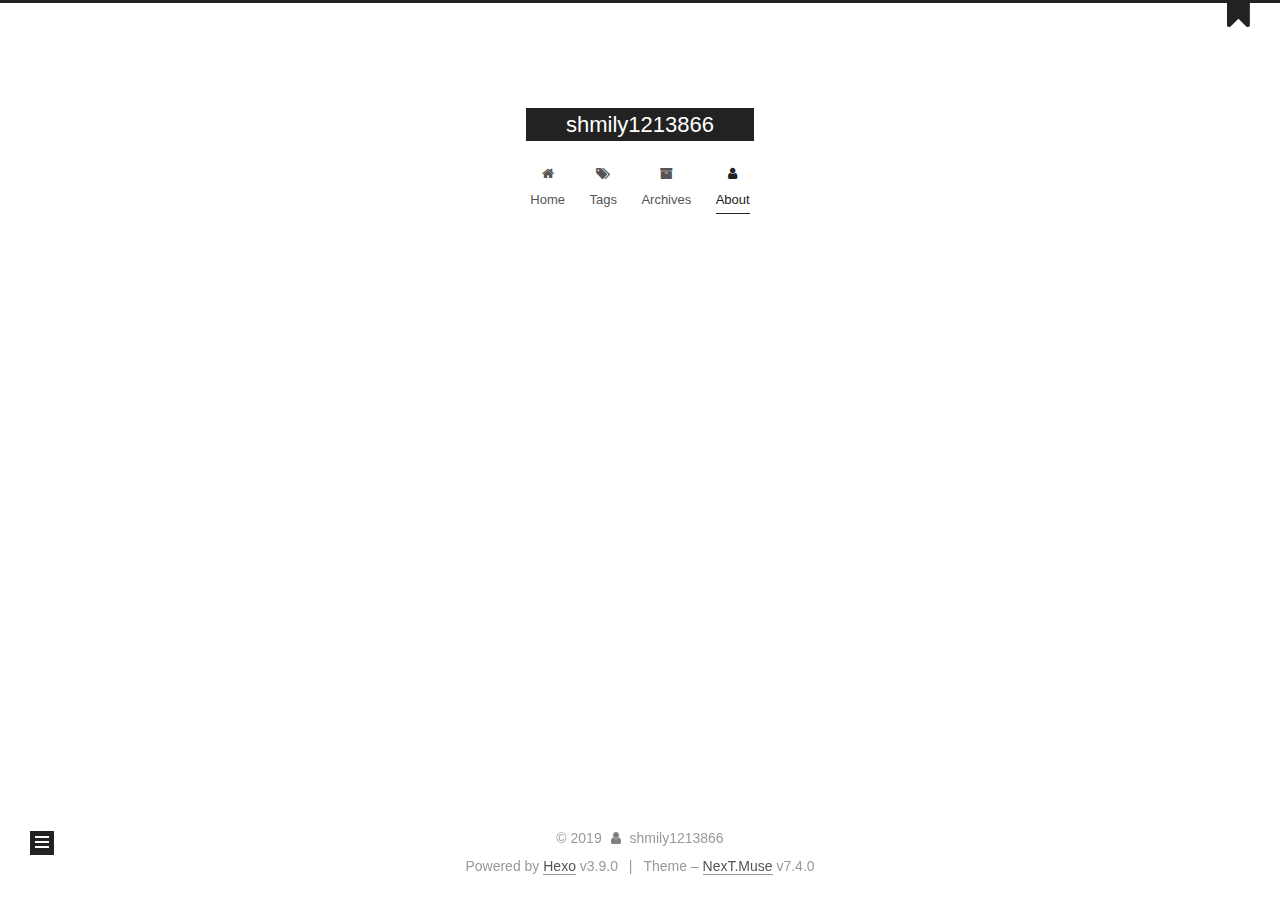
==== about/index.html @ ac75eb46 "Site updated: 2019-09-15 18:28:21" ====
<!DOCTYPE html>





<html lang="en">
<head>
  <meta charset="UTF-8">
<meta name="viewport" content="width=device-width, initial-scale=1, maximum-scale=2">
<meta name="theme-color" content="#222">
<meta name="generator" content="Hexo 3.9.0">
  <link rel="apple-touch-icon" sizes="180x180" href="/images/apple-touch-icon-next.png?v=7.4.0">
  <link rel="icon" type="image/png" sizes="32x32" href="/images/favicon-32x32-next.png?v=7.4.0">
  <link rel="icon" type="image/png" sizes="16x16" href="/images/favicon-16x16-next.png?v=7.4.0">
  <link rel="mask-icon" href="/images/logo.svg?v=7.4.0" color="#222">

<link rel="stylesheet" href="/css/main.css?v=7.4.0">


<link rel="stylesheet" href="/lib/font-awesome/css/font-awesome.min.css?v=4.7.0">


<script id="hexo-configurations">
  var NexT = window.NexT || {};
  var CONFIG = {
    root: '/',
    scheme: 'Muse',
    version: '7.4.0',
    exturl: false,
    sidebar: {"position":"left","display":"post","offset":12,"onmobile":false},
    copycode: {"enable":false,"show_result":false,"style":null},
    back2top: {"enable":true,"sidebar":false,"scrollpercent":false},
    bookmark: {"enable":true,"color":"#222","save":"auto"},
    fancybox: false,
    mediumzoom: false,
    lazyload: false,
    pangu: false,
    algolia: {
      appID: '',
      apiKey: '',
      indexName: '',
      hits: {"per_page":10},
      labels: {"input_placeholder":"Search for Posts","hits_empty":"We didn't find any results for the search: ${query}","hits_stats":"${hits} results found in ${time} ms"}
    },
    localsearch: {"enable":false,"trigger":"auto","top_n_per_article":1,"unescape":false,"preload":false},
    path: '',
    motion: {"enable":true,"async":false,"transition":{"post_block":"fadeIn","post_header":"slideDownIn","post_body":"slideDownIn","coll_header":"slideLeftIn","sidebar":"slideUpIn"}},
    translation: {
      copy_button: 'Copy',
      copy_success: 'Copied',
      copy_failure: 'Copy failed'
    },
    sidebarPadding: 40
  };
</script>

  <meta property="og:type" content="website">
<meta property="og:title" content="About">
<meta property="og:url" content="http://yoursite.com/about/index.html">
<meta property="og:site_name" content="shmily1213866">
<meta property="og:locale" content="en">
<meta property="og:updated_time" content="2019-09-15T10:21:27.827Z">
<meta name="twitter:card" content="summary">
<meta name="twitter:title" content="About">
  <link rel="canonical" href="http://yoursite.com/about/">


<script id="page-configurations">
  // https://hexo.io/docs/variables.html
  CONFIG.page = {
    sidebar: "",
    isHome: false,
    isPost: false,
    isPage: true,
    isArchive: false
  };
</script>

  <title>About | shmily1213866</title>
  








  <noscript>
  <style>
  .use-motion .brand,
  .use-motion .menu-item,
  .sidebar-inner,
  .use-motion .post-block,
  .use-motion .pagination,
  .use-motion .comments,
  .use-motion .post-header,
  .use-motion .post-body,
  .use-motion .collection-header { opacity: initial; }

  .use-motion .logo,
  .use-motion .site-title,
  .use-motion .site-subtitle {
    opacity: initial;
    top: initial;
  }

  .use-motion .logo-line-before i { left: initial; }
  .use-motion .logo-line-after i { right: initial; }
  </style>
</noscript>

</head>

<body itemscope itemtype="http://schema.org/WebPage" lang="en">
  <div class="container use-motion">
    <div class="headband"></div>

    <header id="header" class="header" itemscope itemtype="http://schema.org/WPHeader">
      <div class="header-inner"><div class="site-brand-container">
  <div class="site-meta">

    <div>
      <a href="/" class="brand" rel="start">
        <span class="logo-line-before"><i></i></span>
        <span class="site-title">shmily1213866</span>
        <span class="logo-line-after"><i></i></span>
      </a>
    </div>
  </div>

  <div class="site-nav-toggle">
    <button aria-label="Toggle navigation bar">
      <span class="btn-bar"></span>
      <span class="btn-bar"></span>
      <span class="btn-bar"></span>
    </button>
  </div>
</div>


<nav class="site-nav">
  
  <ul id="menu" class="menu">
      
      
      
        
        <li class="menu-item menu-item-home">
      
    

    <a href="/" rel="section"><i class="menu-item-icon fa fa-fw fa-home"></i> <br>Home</a>

  </li>
      
      
      
        
        <li class="menu-item menu-item-tags">
      
    

    <a href="/tags/" rel="section"><i class="menu-item-icon fa fa-fw fa-tags"></i> <br>Tags</a>

  </li>
      
      
      
        
        <li class="menu-item menu-item-archives">
      
    

    <a href="/archives/" rel="section"><i class="menu-item-icon fa fa-fw fa-archive"></i> <br>Archives</a>

  </li>
      
      
      
        
        <li class="menu-item menu-item-about">
      
    

    <a href="/about/" rel="section"><i class="menu-item-icon fa fa-fw fa-user"></i> <br>About</a>

  </li>
  </ul>

    

    
    
      
      
    
      
      
    
      
      
    
      
      
    
    

  

</nav>
</div>
    </header>

    
  <div class="back-to-top">
    <i class="fa fa-arrow-up"></i>
    <span>0%</span>
  </div>
  <a class="book-mark-link book-mark-link-fixed" href="#"></a>


    <main id="main" class="main">
      <div class="main-inner">
        <div class="content-wrap">
          <div id="content" class="content">
            

  <div id="posts" class="posts-expand">
    
    
    
    <div class="post-block page">
      <header class="post-header">

<h1 class="post-title" itemprop="name headline">About

</h1>

<div class="post-meta">
  

</div>

</header>

      
      
      
      <div class="post-body">
        
          
        
      </div>
      
      
      
    </div>
    

    
    
    
  </div>


          </div>
          

        </div>
          
  
  <div class="sidebar-toggle">
    <div class="sidebar-toggle-line-wrap">
      <span class="sidebar-toggle-line sidebar-toggle-line-first"></span>
      <span class="sidebar-toggle-line sidebar-toggle-line-middle"></span>
      <span class="sidebar-toggle-line sidebar-toggle-line-last"></span>
    </div>
  </div>

  <aside class="sidebar">
    <div class="sidebar-inner">
        
        
        
        
      

      <ul class="sidebar-nav motion-element">
        <li class="sidebar-nav-toc">
          Table of Contents
        </li>
        <li class="sidebar-nav-overview">
          Overview
        </li>
      </ul>

      <!--noindex-->
      <div class="post-toc-wrap sidebar-panel">
      </div>
      <!--/noindex-->

      <div class="site-overview-wrap sidebar-panel">
        <div class="site-author motion-element" itemprop="author" itemscope itemtype="http://schema.org/Person">
  <p class="site-author-name" itemprop="name">shmily1213866</p>
  <div class="site-description" itemprop="description"></div>
</div>
  <nav class="site-state motion-element">
      <div class="site-state-item site-state-posts">
        
          <a href="/archives/">
        
          <span class="site-state-item-count">1</span>
          <span class="site-state-item-name">posts</span>
        </a>
      </div>
    
  </nav>



      </div>

    </div>
  </aside>
  <div id="sidebar-dimmer"></div>


      </div>
    </main>

    <footer id="footer" class="footer">
      <div class="footer-inner">
        <div class="copyright">&copy; <span itemprop="copyrightYear">2019</span>
  <span class="with-love" id="animate">
    <i class="fa fa-user"></i>
  </span>
  <span class="author" itemprop="copyrightHolder">shmily1213866</span>
</div>
  <div class="powered-by">Powered by <a href="https://hexo.io" class="theme-link" rel="noopener" target="_blank">Hexo</a> v3.9.0</div>
  <span class="post-meta-divider">|</span>
  <div class="theme-info">Theme – <a href="https://theme-next.org" class="theme-link" rel="noopener" target="_blank">NexT.Muse</a> v7.4.0</div>

        












        
      </div>
    </footer>
  </div>

  


  <script src="/lib/anime.min.js?v=3.1.0"></script>
  <script src="/lib/velocity/velocity.min.js?v=1.2.1"></script>
  <script src="/lib/velocity/velocity.ui.min.js?v=1.2.1"></script>
<script src="/js/utils.js?v=7.4.0"></script><script src="/js/motion.js?v=7.4.0"></script>
<script src="/js/schemes/muse.js?v=7.4.0"></script>
<script src="/js/next-boot.js?v=7.4.0"></script><script src="/js/bookmark.js?v=7.4.0"></script>



  





















  

  

  

</body>
</html>
---- css/main.css ----
html {
  line-height: 1.15; /* 1 */
  -webkit-text-size-adjust: 100%; /* 2 */
}
body {
  margin: 0;
}
main {
  display: block;
}
h1 {
  font-size: 2em;
  margin: 0.67em 0;
}
hr {
  box-sizing: content-box; /* 1 */
  height: 0; /* 1 */
  overflow: visible; /* 2 */
}
pre {
  font-family: monospace, monospace; /* 1 */
  font-size: 1em; /* 2 */
}
a {
  background-color: transparent;
}
abbr[title] {
  border-bottom: none; /* 1 */
  text-decoration: underline; /* 2 */
  text-decoration: underline dotted; /* 2 */
}
b,
strong {
  font-weight: bolder;
}
code,
kbd,
samp {
  font-family: monospace, monospace; /* 1 */
  font-size: 1em; /* 2 */
}
small {
  font-size: 80%;
}
sub,
sup {
  font-size: 75%;
  line-height: 0;
  position: relative;
  vertical-align: baseline;
}
sub {
  bottom: -0.25em;
}
sup {
  top: -0.5em;
}
img {
  border-style: none;
}
button,
input,
optgroup,
select,
textarea {
  font-family: inherit; /* 1 */
  font-size: 100%; /* 1 */
  line-height: 1.15; /* 1 */
  margin: 0; /* 2 */
}
button,
input {
/* 1 */
  overflow: visible;
}
button,
select {
/* 1 */
  text-transform: none;
}
button,
[type='button'],
[type='reset'],
[type='submit'] {
  -webkit-appearance: button;
}
button::-moz-focus-inner,
[type='button']::-moz-focus-inner,
[type='reset']::-moz-focus-inner,
[type='submit']::-moz-focus-inner {
  border-style: none;
  padding: 0;
}
button:-moz-focusring,
[type='button']:-moz-focusring,
[type='reset']:-moz-focusring,
[type='submit']:-moz-focusring {
  outline: 1px dotted ButtonText;
}
fieldset {
  padding: 0.35em 0.75em 0.625em;
}
legend {
  box-sizing: border-box; /* 1 */
  color: inherit; /* 2 */
  display: table; /* 1 */
  max-width: 100%; /* 1 */
  padding: 0; /* 3 */
  white-space: normal; /* 1 */
}
progress {
  vertical-align: baseline;
}
textarea {
  overflow: auto;
}
[type='checkbox'],
[type='radio'] {
  box-sizing: border-box; /* 1 */
  padding: 0; /* 2 */
}
[type='number']::-webkit-inner-spin-button,
[type='number']::-webkit-outer-spin-button {
  height: auto;
}
[type='search'] {
  outline-offset: -2px; /* 2 */
  -webkit-appearance: textfield; /* 1 */
}
[type='search']::-webkit-search-decoration {
  -webkit-appearance: none;
}
::-webkit-file-upload-button {
  font: inherit; /* 2 */
  -webkit-appearance: button; /* 1 */
}
details {
  display: block;
}
summary {
  display: list-item;
}
template {
  display: none;
}
[hidden] {
  display: none;
}
::selection {
  background: #262a30;
  color: #fff;
}
body {
  background: #fff;
  color: #555;
  font-family: 'Lato', "PingFang SC", "Microsoft YaHei", sans-serif;
  font-size: 1em;
  line-height: 2;
}
@media (max-width: 991px) {
  body {
    padding-right: 0;
  }
}
h1,
h2,
h3,
h4,
h5,
h6 {
  font-family: 'Lato', "PingFang SC", "Microsoft YaHei", sans-serif;
  font-weight: bold;
  line-height: 1.5;
  margin: 20px 0 15px;
  padding: 0;
}
h1 {
  font-size: 1.75em;
}
h2 {
  font-size: 1.625em;
}
h3 {
  font-size: 1.5em;
}
h4 {
  font-size: 1.375em;
}
h5 {
  font-size: 1.25em;
}
h6 {
  font-size: 1.125em;
}
p {
  margin: 0 0 20px 0;
}
a,
span.exturl {
  overflow-wrap: break-word;
  word-wrap: break-word;
  background-color: transparent;
  border-bottom: 1px solid #999;
  color: #555;
  outline: none;
  text-decoration: none;
  cursor: pointer;
}
a:hover,
span.exturl:hover {
  border-bottom-color: #222;
  color: #222;
}
iframe,
img,
video {
  display: block;
  margin-left: auto;
  margin-right: auto;
  max-width: 100%;
}
hr {
  background-color: #ddd;
  background-image: repeating-linear-gradient(-45deg, #fff, #fff 4px, transparent 4px, transparent 8px);
  border: 0;
  height: 3px;
  margin: 40px 0;
}
blockquote {
  border-left: 4px solid #ddd;
  color: #666;
  margin: 0;
  padding: 0 15px;
}
blockquote cite::before {
  content: '-';
  padding: 0 5px;
}
dt {
  font-weight: 700;
}
dd {
  margin: 0;
  padding: 0;
}
kbd {
  background-color: #f9f9f9;
  background-image: linear-gradient(top, #eee, #fff, #eee);
  border: 1px solid #ccc;
  border-radius: 0.2em;
  box-shadow: 0.1em 0.1em 0.2em rgba(0,0,0,0.1);
  font-family: inherit;
  padding: 0.1em 0.3em;
  white-space: nowrap;
}
.text-left {
  text-align: left;
}
.text-center {
  text-align: center;
}
.text-right {
  text-align: right;
}
.text-justify {
  text-align: justify;
}
.text-nowrap {
  white-space: nowrap;
}
.text-lowercase {
  text-transform: lowercase;
}
.text-uppercase {
  text-transform: uppercase;
}
.text-capitalize {
  text-transform: capitalize;
}
.center-block {
  display: block;
  margin-left: auto;
  margin-right: auto;
}
.clearfix::before,
.clearfix::after {
  content: ' ';
  display: table;
}
.clearfix::after {
  clear: both;
}
.pullquote {
  width: 45%;
}
.pullquote.left {
  float: left;
  margin-left: 5px;
  margin-right: 10px;
}
.pullquote.right {
  float: right;
  margin-left: 10px;
  margin-right: 5px;
}
.translation {
  color: #999;
  font-size: 0.875em;
  margin-top: -20px;
}
.table-container {
  -webkit-overflow-scrolling: touch;
  overflow: auto;
}
table {
  border-collapse: collapse;
  border-spacing: 0;
  font-size: 0.875em;
  margin: 0 0 20px 0;
  width: 100%;
}
table > tbody > tr:nth-of-type(odd) {
  background-color: #f9f9f9;
}
table > tbody > tr:hover {
  background-color: #f5f5f5;
}
caption,
th,
td {
  font-weight: normal;
  padding: 8px;
  text-align: left;
  vertical-align: middle;
}
th,
td {
  border: 1px solid #ddd;
  border-bottom: 3px solid #ddd;
}
th {
  font-weight: 700;
  padding-bottom: 10px;
}
td {
  border-bottom-width: 1px;
}
@media (max-width: 567px) {
  .content-wrap {
    padding: initial !important;
  }
  .posts-expand {
    margin: initial !important;
    padding-top: 8px !important;
  }
  .posts-expand .post-header {
    padding: 0 18px;
  }
  .posts-expand .post-meta {
    margin: 3px 0 10px 0 !important;
  }
  .post-block {
    margin-top: initial !important;
    padding: 8px 0 !important;
  }
  .post-body h1,
  .post-body h2,
  .post-body h3,
  .post-body h4,
  .post-body h5,
  .post-body h6 {
    margin: 10px 18px 8px;
  }
  .post-body .note h1,
  .post-body .tabs .tab-content .tab-pane h1,
  .post-body .note h2,
  .post-body .tabs .tab-content .tab-pane h2,
  .post-body .note h3,
  .post-body .tabs .tab-content .tab-pane h3,
  .post-body .note h4,
  .post-body .tabs .tab-content .tab-pane h4,
  .post-body .note h5,
  .post-body .tabs .tab-content .tab-pane h5,
  .post-body .note h6,
  .post-body .tabs .tab-content .tab-pane h6 {
    margin: 0 5px;
  }
  .post-body > p {
    margin: 0 0 10px 0;
    padding: 0 18px;
  }
  .post-body > ul {
    margin-inline-end: 1em;
  }
  .post-body > blockquote {
    margin: 0 18px;
  }
  .post-body > span.exturl {
    margin-left: 18px;
  }
  .post-body > div.post-button a {
    margin-left: 18px;
  }
  .post-body .note > p,
  .post-body .tabs .tab-content .tab-pane > p {
    padding: 0 5px;
  }
  .post-body img,
  .post-body video {
    margin-bottom: 10px !important;
  }
  .post-body .note {
    margin-bottom: 10px !important;
    padding: 10px !important;
  }
  .post-body .tabs .tab-content .tab-pane {
    padding: 10px 10px 0 10px !important;
  }
  .post-nav {
    padding-bottom: 2px;
  }
}
html,
body {
  height: 100%;
}
.container {
  position: relative;
}
.header-inner {
  margin: 0 auto;
  padding: 100px 0 70px;
  width: 700px;
}
@media (min-width: 1200px) {
  .container .header-inner {
    width: 800px;
  }
}
@media (min-width: 1600px) {
  .container .header-inner {
    width: 900px;
  }
}
.main-inner {
  margin: 0 auto;
  width: 700px;
}
@media (min-width: 1200px) {
  .container .main-inner {
    width: 800px;
  }
}
@media (min-width: 1600px) {
  .container .main-inner {
    width: 900px;
  }
}
.footer {
  padding: 20px 0;
}
.footer-inner {
  box-sizing: border-box;
  margin: 0 auto;
  width: 700px;
}
@media (min-width: 1200px) {
  .container .footer-inner {
    width: 800px;
  }
}
@media (min-width: 1600px) {
  .container .footer-inner {
    width: 900px;
  }
}
pre,
.highlight {
  background: #f7f7f7;
  color: #4d4d4c;
  line-height: 1.6;
  margin: 0 auto 20px;
}
pre,
code {
  font-family: consolas, Menlo, "PingFang SC", "Microsoft YaHei", monospace;
}
code {
  overflow-wrap: break-word;
  word-wrap: break-word;
  background: #eee;
  border-radius: 3px;
  color: #555;
  padding: 2px 4px;
}
pre {
  overflow: auto;
  padding: 10px;
}
pre code {
  background: none;
  color: #4d4d4c;
  font-size: 0.875em;
  padding: 0;
  text-shadow: none;
}
.highlight *::selection {
  background: #d6d6d6;
}
.highlight pre {
  border: 0;
  margin: 0;
  padding: 10px 0;
}
.highlight table {
  border: 0;
  margin: 0;
  width: auto;
}
.highlight td {
  border: 0;
  padding: 0;
}
.highlight figcaption {
  background: #eee;
  border-bottom: 1px solid #e9e9e9;
  color: #4d4d4c;
  line-height: 1em;
  margin: 0;
  padding: 0.5em;
}
.highlight figcaption::before,
.highlight figcaption::after {
  content: ' ';
  display: table;
}
.highlight figcaption::after {
  clear: both;
}
.highlight figcaption a {
  color: #4d4d4c;
  float: right;
}
.highlight figcaption a:hover {
  border-bottom-color: #4d4d4c;
}
.highlight .gutter pre {
  background-color: #eff2f3;
  color: #869194;
  padding-left: 10px;
  padding-right: 10px;
  text-align: right;
}
.highlight .code pre {
  background-color: #f7f7f7;
  padding-left: 10px;
  width: 100%;
}
.gutter {
  -moz-user-select: none;
  -ms-user-select: none;
  -webkit-user-select: none;
  user-select: none;
}
.gist table {
  width: auto;
}
.gist table td {
  border: 0;
}
pre .deletion {
  background: #fdd;
}
pre .addition {
  background: #dfd;
}
pre .meta {
  color: #eab700;
  -moz-user-select: none;
  -ms-user-select: none;
  -webkit-user-select: none;
  user-select: none;
}
pre .comment {
  color: #8e908c;
}
pre .variable,
pre .attribute,
pre .tag,
pre .name,
pre .regexp,
pre .ruby .constant,
pre .xml .tag .title,
pre .xml .pi,
pre .xml .doctype,
pre .html .doctype,
pre .css .id,
pre .css .class,
pre .css .pseudo {
  color: #c82829;
}
pre .number,
pre .preprocessor,
pre .built_in,
pre .builtin-name,
pre .literal,
pre .params,
pre .constant,
pre .command {
  color: #f5871f;
}
pre .ruby .class .title,
pre .css .rules .attribute,
pre .string,
pre .symbol,
pre .value,
pre .inheritance,
pre .header,
pre .ruby .symbol,
pre .xml .cdata,
pre .special,
pre .formula {
  color: #718c00;
}
pre .title,
pre .css .hexcolor {
  color: #3e999f;
}
pre .function,
pre .python .decorator,
pre .python .title,
pre .ruby .function .title,
pre .ruby .title .keyword,
pre .perl .sub,
pre .javascript .title,
pre .coffeescript .title {
  color: #4271ae;
}
pre .keyword,
pre .javascript .function {
  color: #8959a8;
}
.blockquote-center {
  border-left: none;
  margin: 40px 0;
  padding: 0;
  position: relative;
  text-align: center;
}
.blockquote-center::before,
.blockquote-center::after {
  background-position: 0 -6px;
  background-repeat: no-repeat;
  background-size: 22px 22px;
  content: ' ';
  display: block;
  height: 24px;
  opacity: 0.2;
  position: absolute;
  width: 100%;
}
.blockquote-center::before {
  background-image: url("../images/quote-l.svg");
  border-top: 1px solid #ccc;
  top: -20px;
}
.blockquote-center::after {
  background-image: url("../images/quote-r.svg");
  background-position: 100% 8px;
  border-bottom: 1px solid #ccc;
  bottom: -20px;
}
.blockquote-center p,
.blockquote-center div {
  text-align: center;
}
.post-body .group-picture img {
  border: 0;
  box-sizing: border-box;
  margin: 0 auto;
  padding: 0 3px;
}
.post-body .group-picture-row {
  margin-bottom: 6px;
  overflow: hidden;
}
.post-body .group-picture-column {
  float: left;
  margin-bottom: 10px;
}
.post-body .label {
  display: inline;
  padding: 0 2px;
}
.post-body .label.default {
  background-color: #f0f0f0;
}
.post-body .label.primary {
  background-color: #efe6f7;
}
.post-body .label.info {
  background-color: #e5f2f8;
}
.post-body .label.success {
  background-color: #e7f4e9;
}
.post-body .label.warning {
  background-color: #fcf6e1;
}
.post-body .label.danger {
  background-color: #fae8eb;
}
.post-body .tabs {
  margin-bottom: 20px;
}
.post-body .tabs,
.tabs-comment {
  display: block;
  padding-top: 10px;
  position: relative;
}
.post-body .tabs ul.nav-tabs,
.tabs-comment ul.nav-tabs {
  display: flex;
  flex-wrap: wrap;
  margin: 0;
  margin-bottom: -1px;
  padding: 0;
}
@media (max-width: 413px) {
  .post-body .tabs ul.nav-tabs,
  .tabs-comment ul.nav-tabs {
    display: block;
    margin-bottom: 5px;
  }
}
.post-body .tabs ul.nav-tabs li.tab,
.tabs-comment ul.nav-tabs li.tab {
  background-color: #fff;
  border-bottom: 1px solid #ddd;
  border-left: 1px solid transparent;
  border-right: 1px solid transparent;
  border-top: 3px solid transparent;
  flex-grow: 1;
  list-style-type: none;
}
@media (max-width: 413px) {
  .post-body .tabs ul.nav-tabs li.tab,
  .tabs-comment ul.nav-tabs li.tab {
    border-bottom: 1px solid transparent;
    border-left: 3px solid transparent;
    border-right: 1px solid transparent;
    border-top: 1px solid transparent;
  }
}
.post-body .tabs ul.nav-tabs li.tab a,
.tabs-comment ul.nav-tabs li.tab a {
  border-bottom: initial;
  display: block;
  line-height: 1.8em;
  outline: 0;
  padding: 0.25em 0.75em;
  text-align: center;
  transition-delay: 0s;
  transition-duration: 0.2s;
  transition-timing-function: ease-out;
}
.post-body .tabs ul.nav-tabs li.tab a i,
.tabs-comment ul.nav-tabs li.tab a i {
  width: 1.285714285714286em;
}
.post-body .tabs ul.nav-tabs li.tab.active,
.tabs-comment ul.nav-tabs li.tab.active {
  border-bottom: 1px solid transparent;
  border-left: 1px solid #ddd;
  border-right: 1px solid #ddd;
  border-top: 3px solid #fc6423;
}
@media (max-width: 413px) {
  .post-body .tabs ul.nav-tabs li.tab.active,
  .tabs-comment ul.nav-tabs li.tab.active {
    border-bottom: 1px solid #ddd;
    border-left: 3px solid #fc6423;
    border-right: 1px solid #ddd;
    border-top: 1px solid #ddd;
  }
}
.post-body .tabs ul.nav-tabs li.tab.active a,
.tabs-comment ul.nav-tabs li.tab.active a {
  color: #555;
  cursor: default;
}
.post-body .tabs .tab-content .tab-pane,
.tabs-comment .tab-content .tab-pane {
  border: 1px solid #ddd;
  padding: 20px 20px 0 20px;
}
.post-body .tabs .tab-content .tab-pane:not(.active),
.tabs-comment .tab-content .tab-pane:not(.active) {
  display: none;
}
.post-body .tabs .tab-content .tab-pane.active,
.tabs-comment .tab-content .tab-pane.active {
  display: block;
}
.post-body .note {
  margin-bottom: 20px;
  padding: 15px;
  position: relative;
  border: 1px solid #eee;
  border-left-width: 5px;
  border-radius: 3px;
}
.post-body .note h2,
.post-body .note h3,
.post-body .note h4,
.post-body .note h5,
.post-body .note h6 {
  margin-top: 0;
  border-bottom: initial;
  margin-bottom: 0;
  padding-top: 0;
}
.post-body .note p:first-child,
.post-body .note ul:first-child,
.post-body .note ol:first-child,
.post-body .note table:first-child,
.post-body .note pre:first-child,
.post-body .note blockquote:first-child,
.post-body .note img:first-child {
  margin-top: 0;
}
.post-body .note p:last-child,
.post-body .note ul:last-child,
.post-body .note ol:last-child,
.post-body .note table:last-child,
.post-body .note pre:last-child,
.post-body .note blockquote:last-child,
.post-body .note img:last-child {
  margin-bottom: 0;
}
.post-body .note.default {
  border-left-color: #777;
}
.post-body .note.default h2,
.post-body .note.default h3,
.post-body .note.default h4,
.post-body .note.default h5,
.post-body .note.default h6 {
  color: #777;
}
.post-body .note.primary {
  border-left-color: #6f42c1;
}
.post-body .note.primary h2,
.post-body .note.primary h3,
.post-body .note.primary h4,
.post-body .note.primary h5,
.post-body .note.primary h6 {
  color: #6f42c1;
}
.post-body .note.info {
  border-left-color: #428bca;
}
.post-body .note.info h2,
.post-body .note.info h3,
.post-body .note.info h4,
.post-body .note.info h5,
.post-body .note.info h6 {
  color: #428bca;
}
.post-body .note.success {
  border-left-color: #5cb85c;
}
.post-body .note.success h2,
.post-body .note.success h3,
.post-body .note.success h4,
.post-body .note.success h5,
.post-body .note.success h6 {
  color: #5cb85c;
}
.post-body .note.warning {
  border-left-color: #f0ad4e;
}
.post-body .note.warning h2,
.post-body .note.warning h3,
.post-body .note.warning h4,
.post-body .note.warning h5,
.post-body .note.warning h6 {
  color: #f0ad4e;
}
.post-body .note.danger {
  border-left-color: #d9534f;
}
.post-body .note.danger h2,
.post-body .note.danger h3,
.post-body .note.danger h4,
.post-body .note.danger h5,
.post-body .note.danger h6 {
  color: #d9534f;
}
.btn {
  background: #222;
  border: 2px solid #222;
  border-radius: 0;
  color: #fff;
  display: inline-block;
  font-size: 0.875em;
  line-height: 2;
  padding: 0 20px;
  text-decoration: none;
  transition-delay: 0s;
  transition-duration: 0.2s;
  transition-timing-function: ease-in-out;
  transition-property: background-color;
}
.btn:hover {
  background: #fff;
  border-color: #222;
  color: #222;
}
.btn + .btn {
  margin: 0 0 8px 8px;
}
.btn .fa-fw {
  text-align: left;
  width: 1.285714285714286em;
}
.btn-bar {
  background: #555;
  border-radius: 1px;
  display: block;
  height: 2px;
  width: 22px;
}
.btn-bar + .btn-bar {
  margin-top: 4px;
}
.page-number-basic,
.pagination .prev,
.pagination .next,
.pagination .page-number,
.pagination .space {
  display: inline-block;
  margin: 0 10px;
  padding: 0 11px;
  position: relative;
  top: -1px;
}
@media (max-width: 767px) {
  .page-number-basic,
  .pagination .prev,
  .pagination .next,
  .pagination .page-number,
  .pagination .space {
    margin: 0 5px;
  }
}
.pagination {
  border-top: 1px solid #eee;
  margin: 120px 0 40px;
  text-align: center;
}
.pagination .prev,
.pagination .next,
.pagination .page-number {
  border-bottom: 0;
  border-top: 1px solid #eee;
  transition-property: border-color;
  transition-delay: 0s;
  transition-duration: 0.2s;
  transition-timing-function: ease-in-out;
}
.pagination .prev:hover,
.pagination .next:hover,
.pagination .page-number:hover {
  border-top-color: #222;
}
.pagination .space {
  margin: 0;
  padding: 0;
}
.pagination .prev {
  margin-left: 0;
}
.pagination .next {
  margin-right: 0;
}
.pagination .page-number.current {
  background: #ccc;
  border-top-color: #ccc;
  color: #fff;
}
@media (max-width: 767px) {
  .pagination {
    border-top: none;
  }
  .pagination .prev,
  .pagination .next,
  .pagination .page-number {
    border-bottom: 1px solid #eee;
    border-top: 0;
    margin-bottom: 10px;
    padding: 0 10px;
  }
  .pagination .prev:hover,
  .pagination .next:hover,
  .pagination .page-number:hover {
    border-bottom-color: #222;
  }
}
.comments {
  margin: 60px 20px 0;
  overflow: hidden;
}
.comment-button-group {
  display: flex;
  flex-wrap: wrap-reverse;
  justify-content: center;
  margin: 1em 0;
}
.comment-button-group .comment-button {
  margin: 0.1em 0.2em;
}
.comment-button-group .comment-button.active {
  background: #fff;
  border-color: #222;
  color: #222;
}
.comment-position {
  display: none;
}
.comment-position.active {
  display: block;
}
.tabs-comment {
  background: #fff;
  margin-top: 4em;
  padding-top: 0;
}
.tabs-comment .comments {
  border: 0;
  box-shadow: none;
  margin-top: 0;
  padding-top: 0;
}
.back-to-top {
  background: #222;
  bottom: -100px;
  box-sizing: border-box;
  color: #fff;
  cursor: pointer;
  font-size: 12px;
  left: 30px;
  opacity: 1;
  padding: 0 6px;
  position: fixed;
  text-align: center;
  transition-property: bottom;
  z-index: 1050;
  transition-delay: 0s;
  transition-duration: 0.2s;
  transition-timing-function: ease-in-out;
  width: 24px;
}
.back-to-top span {
  display: none;
}
.back-to-top:hover {
  color: #87daff;
}
.back-to-top.back-to-top-on {
  bottom: 19px;
}
@media (max-width: 991px) {
  .back-to-top {
    left: 20px;
    opacity: 0.8;
  }
}
.header {
  background: transparent;
}
.header-inner {
  position: relative;
}
.headband {
  background: #222;
  height: 3px;
}
.site-meta {
  margin: 0;
  text-align: center;
}
@media (max-width: 767px) {
  .site-meta {
    text-align: center;
  }
}
.brand {
  background: #222;
  border-bottom: none;
  color: #fff;
  display: inline-block;
  line-height: 1.375em;
  padding: 0 40px;
  position: relative;
}
.brand:hover {
  color: #fff;
}
.logo {
  display: inline-block;
  line-height: 36px;
  margin-right: 5px;
  vertical-align: top;
}
.site-title {
  display: inline-block;
  font-family: 'Lato', "PingFang SC", "Microsoft YaHei", sans-serif;
  font-size: 1.375em;
  font-weight: normal;
  line-height: 1.5;
  vertical-align: top;
}
.site-subtitle {
  color: #999;
  font-size: 0.8125em;
  margin-top: 10px;
}
.use-motion .brand {
  opacity: 0;
}
.use-motion .logo,
.use-motion .site-title,
.use-motion .site-subtitle,
.use-motion .custom-logo-image {
  opacity: 0;
  position: relative;
  top: -10px;
}
.site-nav-toggle {
  display: none;
  left: 10px;
  position: absolute;
}
@media (max-width: 767px) {
  .site-nav-toggle {
    display: block;
  }
}
.site-nav-toggle button {
  background: transparent;
  border: 0;
  margin-top: 2px;
  padding: 9px 10px;
}
.site-nav {
  display: block;
}
@media (max-width: 767px) {
  .site-nav {
    border-top: 1px solid #ddd;
    clear: both;
    display: none;
    margin: 0 -10px;
    padding: 0 10px;
  }
}
.site-nav.site-nav-on {
  display: block;
}
.menu {
  margin-top: 20px;
  padding-left: 0;
  text-align: center;
}
.menu-item {
  display: inline-block;
  list-style: none;
  margin: 0 10px;
}
@media (max-width: 767px) {
  .menu-item {
    margin-top: 10px;
  }
}
.menu-item a,
.menu-item span.exturl {
  border-bottom: 1px solid transparent;
  display: block;
  font-size: 0.8125em;
  line-height: inherit;
  transition-property: border-color;
  transition-delay: 0s;
  transition-duration: 0.2s;
  transition-timing-function: ease-in-out;
}
.menu-item a:hover,
.menu-item span.exturl:hover {
  border-bottom-color: #222;
}
.menu-item .fa {
  margin-right: 5px;
}
.use-motion .menu-item {
  opacity: 0;
}
.book-mark-link {
  border-bottom: none;
  display: inline-block;
  position: fixed;
  right: 30px;
  top: -10px;
  transition: 0.3s;
}
@media (max-width: 991px) {
  .book-mark-link {
    display: none;
  }
}
.book-mark-link::before {
  color: #222;
  content: '\f02e';
  font-family: 'FontAwesome';
  font-size: 32px;
  line-height: 1;
}
.book-mark-link:hover,
.book-mark-link-fixed {
  top: -2px;
}
.post-body {
  overflow-wrap: break-word;
  word-wrap: break-word;
  font-family: 'Lato', "PingFang SC", "Microsoft YaHei", sans-serif;
}
@media (min-width: 1200px) {
  .post-body {
    font-size: 1.125em;
  }
}
@media (max-width: 767px) {
  .post-body {
    font-size: 0.875em;
  }
}
.post-body span.exturl .fa {
  font-size: 0.875em;
  margin-left: 4px;
}
.post-body .image-caption,
.post-body .figure .caption {
  color: #999;
  font-size: 0.875em;
  font-weight: bold;
  line-height: 1;
  margin: -20px auto 15px;
  text-align: center;
}
.post-sticky-flag {
  display: inline-block;
  transform: rotate(30deg);
}
.use-motion .post-block,
.use-motion .pagination,
.use-motion .comments {
  opacity: 0;
}
.use-motion .post-header {
  opacity: 0;
}
.use-motion .post-body {
  opacity: 0;
}
.use-motion .collection-header {
  opacity: 0;
}
.post-button {
  margin-top: 40px;
}
.posts-collapse {
  margin-left: 55px;
  position: relative;
  z-index: 1010;
}
@media (max-width: 767px) {
  .posts-collapse {
    margin-left: 20px;
    margin-right: 20px;
  }
}
.posts-collapse .collection-title {
  font-size: 1.125em;
  position: relative;
}
.posts-collapse .collection-title::before {
  background: #999;
  border: 1px solid #fff;
  border-radius: 50%;
  content: ' ';
  height: 10px;
  left: 0;
  margin-left: -6px;
  margin-top: -4px;
  position: absolute;
  top: 50%;
  width: 10px;
}
.posts-collapse .collection-year {
  margin: 60px 0;
  position: relative;
}
.posts-collapse .collection-year::before {
  background: #bbb;
  border-radius: 50%;
  content: ' ';
  height: 8px;
  left: 0;
  margin-left: -4px;
  margin-top: -4px;
  position: absolute;
  top: 50%;
  width: 8px;
}
.posts-collapse .collection-header {
  margin: 0 0 0 20px;
}
.posts-collapse .collection-header small {
  color: #bbb;
  margin-left: 5px;
}
.posts-collapse article {
  margin: 30px 0;
}
.posts-collapse .post-header {
  border-bottom: 1px dashed #ccc;
  position: relative;
  transition-delay: 0s;
  transition-duration: 0.2s;
  transition-timing-function: ease-in-out;
  transition-property: border;
}
.posts-collapse .post-header::before {
  background: #bbb;
  border: 1px solid #fff;
  border-radius: 50%;
  content: ' ';
  height: 6px;
  left: 0;
  margin-left: -4px;
  position: absolute;
  top: 0.75em;
  width: 6px;
  transition-delay: 0s;
  transition-duration: 0.2s;
  transition-timing-function: ease-in-out;
  transition-property: background;
}
.posts-collapse .post-header:hover {
  border-bottom-color: #666;
}
.posts-collapse .post-header:hover::before {
  background: #222;
}
.posts-collapse .post-title {
  font-size: 1em;
  font-weight: normal;
  line-height: inherit;
  margin-bottom: 0;
  margin-left: 3.75em;
}
.posts-collapse .post-title::after {
  margin-left: 3px;
  opacity: 0.6;
}
.posts-collapse .post-title a,
.posts-collapse .post-title span.exturl {
  border-bottom: none;
  color: #666;
}
.posts-collapse .post-meta {
  font-size: 0.75em;
  left: 20px;
  position: absolute;
  top: 5px;
}
.posts-collapse::after {
  background: #f5f5f5;
  content: ' ';
  height: 100%;
  left: 0;
  margin-left: -2px;
  position: absolute;
  top: 1.25em;
  width: 4px;
  z-index: -1;
}
.posts-collapse .fa-external-link {
  font-size: 0.875em;
  margin-left: 5px;
}
.post-eof {
  background: #ccc;
  height: 1px;
  margin: 80px auto 60px;
  text-align: center;
  width: 8%;
}
article:last-child .post-eof {
  display: none;
}
.posts-expand {
  padding-top: 40px;
}
@media (max-width: 767px) {
  .posts-expand {
    margin: 0 20px;
  }
}
@media (min-width: 992px) {
  .post-body {
    text-align: justify;
  }
}
@media (max-width: 991px) {
  .post-body {
    text-align: justify;
  }
}
.post-body h2,
.post-body h3,
.post-body h4,
.post-body h5,
.post-body h6 {
  padding-top: 10px;
}
.post-body h2 .header-anchor,
.post-body h3 .header-anchor,
.post-body h4 .header-anchor,
.post-body h5 .header-anchor,
.post-body h6 .header-anchor {
  border-bottom-style: none;
  color: #ccc;
  float: right;
  margin-left: 10px;
  visibility: hidden;
}
.post-body h2 .header-anchor:hover,
.post-body h3 .header-anchor:hover,
.post-body h4 .header-anchor:hover,
.post-body h5 .header-anchor:hover,
.post-body h6 .header-anchor:hover {
  color: inherit;
}
.post-body h2:hover .header-anchor,
.post-body h3:hover .header-anchor,
.post-body h4:hover .header-anchor,
.post-body h5:hover .header-anchor,
.post-body h6:hover .header-anchor {
  visibility: visible;
}
.post-body img {
  border: 1px solid #ddd;
  box-sizing: border-box;
  padding: 3px;
}
@media (max-width: 767px) {
  .post-body img {
    padding: initial;
  }
}
.post-body iframe,
.post-body img,
.post-body video {
  margin-bottom: 20px;
}
.post-body .video-container {
  height: 0;
  margin-bottom: 20px;
  overflow: hidden;
  padding-top: 75%;
  position: relative;
  width: 100%;
}
.post-body .video-container iframe,
.post-body .video-container object,
.post-body .video-container embed {
  height: 100%;
  left: 0;
  margin: 0;
  position: absolute;
  top: 0;
  width: 100%;
}
.post-gallery {
  border-collapse: separate;
  display: table;
  table-layout: fixed;
  width: 100%;
}
.post-gallery-row {
  display: table-row;
}
.post-gallery .post-gallery-img {
  border: 0;
  display: table-cell;
  text-align: center;
  vertical-align: middle;
}
.post-gallery .post-gallery-img img {
  border: 0;
  max-height: 100%;
  max-width: 100%;
}
.fancybox-close,
.fancybox-close:hover {
  border: 0;
}
.posts-expand .post-meta {
  color: #999;
  font-family: 'Lato', "PingFang SC", "Microsoft YaHei", sans-serif;
  margin: 3px 0 60px 0;
  text-align: center;
}
.posts-expand .post-meta .post-description {
  font-size: 0.875em;
  margin-top: 2px;
}
.posts-expand .post-meta time {
  border-bottom: 1px dashed #999;
  cursor: help;
}
.post-meta .post-meta-item + .post-meta-item::before {
  content: '|';
  margin: 0 0.5em;
}
.post-meta .post-meta-item {
  font-size: 0.75em;
}
.post-meta-divider {
  margin: 0 0.5em;
}
.post-meta-item-icon {
  margin-right: 3px;
}
@media (max-width: 991px) {
  .post-meta-item-icon {
    display: inline-block;
  }
}
@media (max-width: 991px) {
  .post-meta-item-text {
    display: none;
  }
}
.post-nav {
  border-top: 1px solid #eee;
  display: table;
  margin-top: 15px;
  width: 100%;
}
.post-nav-divider {
  display: table-cell;
  width: 10%;
}
.post-nav-item {
  display: table-cell;
  padding: 10px 0 0 0;
  vertical-align: top;
  width: 45%;
}
.post-nav-item a {
  border-bottom: none;
  color: #555;
  display: block;
  font-size: 0.875em;
  line-height: 1.6;
  position: relative;
}
.post-nav-item a:hover {
  border-bottom: none;
  color: #222;
}
.post-nav-item a:active {
  top: 2px;
}
.post-nav-item .fa {
  font-size: 0.75em;
  margin-right: 5px;
}
.post-nav-next a {
  padding-left: 5px;
}
.post-nav-prev {
  text-align: right;
}
.post-nav-prev a {
  padding-right: 5px;
}
.post-nav-prev .fa {
  margin-left: 5px;
}
.rtl.post-body p,
.rtl.post-body a,
.rtl.post-body h1,
.rtl.post-body h2,
.rtl.post-body h3,
.rtl.post-body h4,
.rtl.post-body h5,
.rtl.post-body h6,
.rtl.post-body li,
.rtl.post-body ul,
.rtl.post-body ol {
  direction: rtl;
  font-family: UKIJ Ekran;
}
.rtl.post-title {
  font-family: UKIJ Ekran;
}
.post-tags {
  margin-top: 40px;
  text-align: center;
}
.post-tags a {
  display: inline-block;
  font-size: 0.8125em;
  margin-right: 10px;
}
.posts-expand .post-title {
  overflow-wrap: break-word;
  word-wrap: break-word;
  font-weight: 400;
  margin: initial;
  text-align: center;
}
.posts-expand .post-title-link {
  border-bottom: none;
  color: #555;
  display: inline-block;
  line-height: 1.2;
  position: relative;
  vertical-align: top;
}
.posts-expand .post-title-link::before {
  background-color: #000;
  bottom: 0;
  content: '';
  height: 2px;
  left: 0;
  position: absolute;
  transform: scaleX(0);
  visibility: hidden;
  width: 100%;
  transition-delay: 0s;
  transition-duration: 0.2s;
  transition-timing-function: ease-in-out;
}
.posts-expand .post-title-link:hover::before {
  transform: scaleX(1);
  visibility: visible;
}
.posts-expand .post-title-link .fa {
  font-size: 0.875em;
  margin-left: 5px;
}
.post-widgets {
  border-top: 1px solid #eee;
  margin-top: 15px;
  text-align: center;
}
.wp_rating {
  height: 20px;
  line-height: 20px;
  margin-top: 10px;
  padding-top: 6px;
  text-align: center;
}
.social-like {
  display: flex;
  font-size: 0.875em;
  justify-content: center;
  text-align: center;
}
.vk_like {
  align-self: center;
  height: 21px;
  padding-top: 7px;
  width: 85px;
}
.fb_like {
  align-self: center;
  height: 30px;
}
.sidebar {
  background: #222;
  bottom: 0;
  box-shadow: inset 0 2px 6px #000;
  position: fixed;
  top: 0;
  z-index: 1040;
}
.sidebar a,
.sidebar span.exturl {
  border-bottom-color: #555;
  color: #999;
}
.sidebar a:hover,
.sidebar span.exturl:hover {
  border-bottom-color: #eee;
  color: #eee;
}
@media (max-width: 991px) {
  .sidebar {
    display: none;
  }
}
.sidebar-inner {
  color: #999;
  padding: 20px 10px;
  text-align: center;
}
.site-overview-wrap {
  overflow-x: hidden;
  overflow-y: auto;
}
.cc-license {
  margin-top: 10px;
  text-align: center;
}
.cc-license .cc-opacity {
  border-bottom: none;
  opacity: 0.7;
}
.cc-license .cc-opacity:hover {
  opacity: 0.9;
}
.cc-license img {
  display: inline-block;
}
.site-author-image {
  border: 2px solid #333;
  display: block;
  height: auto;
  margin: 0 auto;
  max-width: 96px;
  padding: 2px;
}
.site-author-name {
  color: #f5f5f5;
  font-weight: normal;
  margin: 5px 0 0;
  text-align: center;
}
.site-description {
  color: #999;
  font-size: 1em;
  margin-top: 5px;
  text-align: center;
}
.links-of-author {
  margin-top: 20px;
}
.links-of-author a,
.links-of-author span.exturl {
  border-bottom-color: #555;
  display: inline-block;
  font-size: 0.8125em;
  margin-bottom: 10px;
  margin-right: 10px;
  vertical-align: middle;
}
.links-of-author a::before,
.links-of-author span.exturl::before {
  background: #7c95ff;
  border-radius: 50%;
  content: ' ';
  display: inline-block;
  height: 4px;
  margin-right: 3px;
  vertical-align: middle;
  width: 4px;
}
.feed-link,
.chat {
  margin-top: 10px;
}
.feed-link a,
.chat a {
  border: 1px solid #fc6423;
  border-radius: 4px;
  color: #fc6423;
  display: inline-block;
  padding: 0 15px;
}
.feed-link a .fa,
.chat a .fa {
  margin-right: 5px;
}
.feed-link a:hover,
.chat a:hover {
  background: #fc6423;
  border: 1px solid #fc6423;
  color: #fff;
}
.feed-link a:hover .fa,
.chat a:hover .fa {
  color: #fff;
}
.links-of-blogroll {
  font-size: 0.8125em;
  margin-top: 10px;
}
.links-of-blogroll-title {
  font-size: 0.875em;
  font-weight: 600;
  margin-top: 0;
}
.links-of-blogroll-list {
  list-style: none;
  margin: 0;
  padding: 0;
}
.links-of-blogroll-item {
  padding: 2px 10px;
}
.links-of-blogroll-item a,
.links-of-blogroll-item span.exturl {
  box-sizing: border-box;
  display: inline-block;
  max-width: 280px;
  overflow: hidden;
  text-overflow: ellipsis;
  white-space: nowrap;
}
#sidebar-dimmer {
  display: none;
}
@media (max-width: 767px) {
  #sidebar-dimmer {
    background: #000;
    display: block;
    height: 100%;
    left: 100%;
    opacity: 0;
    position: fixed;
    top: 0;
    width: 100%;
    z-index: 1020;
  }
  .sidebar-active + #sidebar-dimmer {
    opacity: 0.7;
    transform: translateX(-100%);
    transition: opacity 0.5s;
  }
}
.sidebar-nav {
  margin: 0 0 20px;
  padding-left: 0;
}
.sidebar-nav li {
  border-bottom: 1px solid transparent;
  color: #555;
  cursor: pointer;
  display: inline-block;
  font-size: 0.875em;
}
.sidebar-nav li.sidebar-nav-overview {
  margin-left: 10px;
}
.sidebar-nav li:hover {
  color: #f5f5f5;
}
.sidebar-nav .sidebar-nav-active {
  border-bottom-color: #87daff;
  color: #87daff;
}
.sidebar-nav .sidebar-nav-active:hover {
  color: #87daff;
}
.sidebar-panel {
  display: none;
}
.sidebar-panel-active {
  display: block;
}
.sidebar-toggle {
  background: #222;
  bottom: 45px;
  cursor: pointer;
  height: 14px;
  left: 30px;
  line-height: 0;
  padding: 5px;
  position: fixed;
  width: 14px;
  z-index: 1050;
}
@media (max-width: 991px) {
  .sidebar-toggle {
    left: 20px;
    opacity: 0.8;
    display: none;
  }
}
.sidebar-toggle-line {
  background: #fff;
  display: inline-block;
  height: 2px;
  margin-top: 3px;
  position: relative;
  transition: all 0.4s;
  vertical-align: top;
  width: 100%;
}
.sidebar-toggle-line:first-child {
  margin-top: 0;
}
.sidebar-toggle:hover .sidebar-toggle-line {
  background: #87daff;
}
.post-toc-wrap {
  overflow-x: hidden;
  overflow-y: auto;
}
.post-toc {
  font-size: 0.875em;
}
.post-toc ol {
  list-style: none;
  margin: 0;
  padding: 0 2px 5px 10px;
  text-align: left;
}
.post-toc ol > ol {
  padding-left: 0;
}
.post-toc ol a {
  transition-delay: 0s;
  transition-duration: 0.2s;
  transition-timing-function: ease-in-out;
  border-bottom-color: #555;
  color: #999;
  transition-property: all;
}
.post-toc ol a:hover {
  border-bottom-color: #ccc;
  color: #ccc;
}
.post-toc .nav-item {
  overflow: hidden;
  text-overflow: ellipsis;
  white-space: nowrap;
  line-height: 1.8;
}
.post-toc .nav .nav-child {
  display: none;
}
.post-toc .nav .active > .nav-child {
  display: block;
}
.post-toc .nav .active-current > .nav-child {
  display: block;
}
.post-toc .nav .active-current > .nav-child > .nav-item {
  display: block;
}
.post-toc .nav .active > a {
  border-bottom-color: #87daff;
  color: #87daff;
}
.post-toc .nav .active-current > a {
  color: #87daff;
}
.post-toc .nav .active-current > a:hover {
  color: #87daff;
}
.site-state {
  display: flex;
  justify-content: center;
  line-height: 1.4;
  margin-top: 10px;
  overflow: hidden;
  text-align: center;
  white-space: nowrap;
}
.site-state-item {
  border-left: 1px solid #333;
  padding: 0 15px;
}
.site-state-item:first-child {
  border-left: none;
}
.site-state-item a {
  border-bottom: none;
}
.site-state-item-count {
  color: inherit;
  display: block;
  font-size: 1.25em;
  font-weight: 600;
  text-align: center;
}
.site-state-item-name {
  color: inherit;
  font-size: 0.875em;
}
.footer {
  color: #999;
  font-size: 0.875em;
}
.footer.footer-fixed {
  bottom: 0;
  left: 0;
  position: fixed;
  right: 0;
}
.footer img {
  border: 0;
}
.footer-inner {
  text-align: center;
}
.with-love {
  color: #808080;
  display: inline-block;
  margin: 0 5px;
}
.powered-by,
.theme-info {
  display: inline-block;
}
@-moz-keyframes iconAnimate {
  0%, 100% {
    transform: scale(1);
  }
  10%, 30% {
    transform: scale(0.9);
  }
  20%, 40%, 60%, 80% {
    transform: scale(1.1);
  }
  50%, 70% {
    transform: scale(1.1);
  }
}
@-webkit-keyframes iconAnimate {
  0%, 100% {
    transform: scale(1);
  }
  10%, 30% {
    transform: scale(0.9);
  }
  20%, 40%, 60%, 80% {
    transform: scale(1.1);
  }
  50%, 70% {
    transform: scale(1.1);
  }
}
@-o-keyframes iconAnimate {
  0%, 100% {
    transform: scale(1);
  }
  10%, 30% {
    transform: scale(0.9);
  }
  20%, 40%, 60%, 80% {
    transform: scale(1.1);
  }
  50%, 70% {
    transform: scale(1.1);
  }
}
@keyframes iconAnimate {
  0%, 100% {
    transform: scale(1);
  }
  10%, 30% {
    transform: scale(0.9);
  }
  20%, 40%, 60%, 80% {
    transform: scale(1.1);
  }
  50%, 70% {
    transform: scale(1.1);
  }
}
.category-all-page .category-all-title {
  text-align: center;
}
.category-all-page .category-all {
  margin-top: 20px;
}
.category-all-page .category-list {
  list-style: none;
  margin: 0;
  padding: 0;
}
.category-all-page .category-list-item {
  margin: 5px 10px;
}
.category-all-page .category-list-count {
  color: #bbb;
}
.category-all-page .category-list-count::before {
  content: ' (';
  display: inline;
}
.category-all-page .category-list-count::after {
  content: ') ';
  display: inline;
}
.category-all-page .category-list-child {
  padding-left: 10px;
}
#event-list {
  padding: 0px;
}
#event-list hr {
  background: #222;
  margin: 20px 0 45px 0;
}
#event-list hr::after {
  background: #222;
  color: #fff;
  content: 'NOW';
  display: inline-block;
  font-weight: bold;
  padding: 0 5px;
  text-align: right;
}
#event-list li.event {
  background: #f9f9f9;
  margin: 20px 0;
  min-height: 40px;
  padding-left: 10px;
}
#event-list li.event h2.event-summary {
  margin: 0;
  padding-bottom: 3px;
}
#event-list li.event h2.event-summary::before {
  color: #bbb;
  content: '\f111';
  display: inline-block;
  font-family: 'FontAwesome';
  font-size: 10px;
  margin-right: 25px;
  vertical-align: middle;
}
#event-list li.event span.event-relative-time {
  color: #bbb;
  display: inline-block;
  font-size: 12px;
  font-weight: 400;
  padding-left: 12px;
}
#event-list li.event span.event-details {
  color: #bbb;
  display: block;
  line-height: 18px;
  margin-left: 56px;
  padding-bottom: 6px;
  padding-top: 3px;
  text-indent: -24px;
}
#event-list li.event span.event-details::before {
  color: #bbb;
  display: inline-block;
  font-family: FontAwesome;
  margin-right: 9px;
  text-align: center;
  text-indent: 0;
  width: 14px;
}
#event-list li.event span.event-details.event-location::before {
  content: '\f041';
}
#event-list li.event span.event-details.event-duration::before {
  content: '\f017';
}
#event-list li.event-past {
  background: #fcfcfc;
  padding: 15px 0 15px 10px;
}
#event-list li.event-past > * {
  opacity: 0.9;
}
#event-list li.event-past h2.event-summary {
  color: #bbb;
}
#event-list li.event-past h2.event-summary::before {
  color: #dfdfdf;
}
#event-list li.event-now {
  background: #222;
  color: #fff;
  padding: 15px 0 15px 10px;
}
#event-list li.event-now h2.event-summary::before {
  animation: dot-flash 1s alternate infinite ease-in-out;
  color: #fff;
}
#event-list li.event-now * {
  color: #fff !important;
}
#event-list li.event-future {
  background: #222;
  color: #fff;
  padding: 15px 0 15px 10px;
}
#event-list li.event-future h2.event-summary::before {
  animation: dot-flash 1s alternate infinite ease-in-out;
  color: #fff;
}
#event-list li.event-future * {
  color: #fff !important;
}
@-moz-keyframes dot-flash {
  from {
    opacity: 1;
    transform: scale(1);
  }
  to {
    opacity: 0;
    transform: scale(0.8);
  }
}
@-webkit-keyframes dot-flash {
  from {
    opacity: 1;
    transform: scale(1);
  }
  to {
    opacity: 0;
    transform: scale(0.8);
  }
}
@-o-keyframes dot-flash {
  from {
    opacity: 1;
    transform: scale(1);
  }
  to {
    opacity: 0;
    transform: scale(0.8);
  }
}
@keyframes dot-flash {
  from {
    opacity: 1;
    transform: scale(1);
  }
  to {
    opacity: 0;
    transform: scale(0.8);
  }
}
ul.breadcrumb {
  font-size: 0.75em;
  list-style: none;
  margin: 1em 0;
  padding: 0 2em;
  text-align: center;
}
ul.breadcrumb li {
  display: inline;
}
ul.breadcrumb li + li::before {
  content: '/\00a0';
  font-weight: normal;
  padding: 0.5em;
}
ul.breadcrumb li + li:last-child {
  font-weight: bold;
}
.tag-cloud {
  text-align: center;
}
.tag-cloud a {
  display: inline-block;
  margin: 10px;
}
.tag-cloud a:hover {
  color: #222 !important;
}
@media (max-width: 767px) {
  .header-inner,
  .container .main-inner,
  .footer-inner {
    width: auto;
  }
}
@media (max-width: 767px) {
  .header-inner {
    padding: 50px 0 35px;
  }
}
embed {
  display: block;
  margin: 0 auto 25px auto;
}
.custom-logo .site-meta-headline {
  text-align: center;
}
.custom-logo .brand {
  background: none;
}
.custom-logo .site-title {
  color: #222;
  margin: 10px auto 0;
}
.custom-logo .site-title a {
  border: 0;
}
.custom-logo-image {
  background: #fff;
  margin: 0 auto;
  max-width: 150px;
  padding: 5px;
}
@media (max-width: 767px) {
  .site-nav {
    background: #fff;
    border-bottom: 1px solid #ddd;
    left: 0;
    margin: 0;
    padding: 0;
    width: 100%;
    z-index: 1030;
  }
}
.site-nav-toggle {
  top: 50px;
}
@media (max-width: 767px) {
  .menu {
    text-align: left;
  }
}
.menu-item-active a,
.menu .menu-item a:hover,
.menu .menu-item span.exturl:hover {
  border-bottom-color: #222;
  color: #222;
}
@media (max-width: 767px) {
  .menu-item-active a,
  .menu .menu-item a:hover,
  .menu .menu-item span.exturl:hover {
    border-bottom: 1px dotted #ddd;
  }
}
@media (max-width: 767px) {
  .menu .menu-item {
    display: block;
    margin: 0 10px;
    vertical-align: top;
  }
}
.menu .menu-item .badge {
  background-color: #eee;
  display: inline-block;
  font-weight: 700;
  line-height: 1;
  margin-left: 5px;
  padding: 1px 4px;
  text-align: center;
  white-space: nowrap;
}
@media (max-width: 767px) {
  .menu .menu-item .badge {
    float: right;
    margin: 0.35em 0 0 0;
  }
}
@media (max-width: 767px) {
  .menu .menu-item br {
    display: none;
  }
}
@media (max-width: 767px) {
  .menu .menu-item a,
  .menu .menu-item span.exturl {
    padding: 5px 10px;
  }
}
@media (hover: none) {
  .menu .menu-item a:hover,
  .menu .menu-item span.exturl:hover {
    border-bottom-color: transparent !important;
  }
}
@media (min-width: 768px) and (max-width: 991px) {
  .menu .menu-item .fa {
    width: 100%;
  }
}
@media (min-width: 992px) {
  .menu .menu-item .fa {
    width: 100%;
  }
}
.sidebar {
  left: -320px;
}
.sidebar.sidebar-active {
  left: 0;
}
.sidebar {
  transition: all 0.4s;
  width: 320px;
}
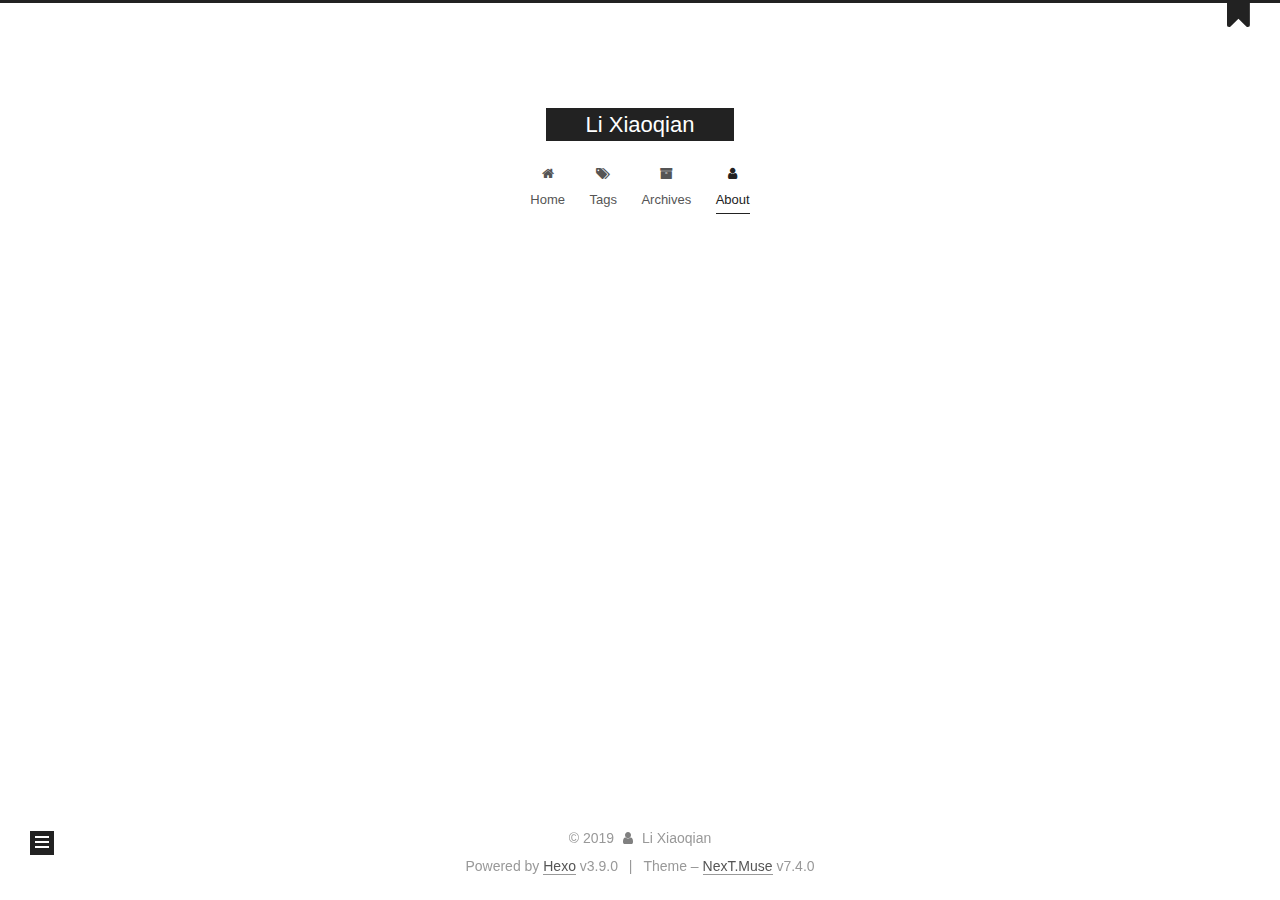
==== commit d67c0537: "Site updated: 2019-09-15 23:05:53" ====
--- a/about/index.html
+++ b/about/index.html
@@ -58,9 +58,9 @@
   <meta property="og:type" content="website">
 <meta property="og:title" content="About">
 <meta property="og:url" content="http://yoursite.com/about/index.html">
-<meta property="og:site_name" content="shmily1213866">
+<meta property="og:site_name" content="Li Xiaoqian">
 <meta property="og:locale" content="en">
-<meta property="og:updated_time" content="2019-09-15T10:21:27.827Z">
+<meta property="og:updated_time" content="2019-09-15T14:30:13.686Z">
 <meta name="twitter:card" content="summary">
 <meta name="twitter:title" content="About">
   <link rel="canonical" href="http://yoursite.com/about/">
@@ -77,7 +77,7 @@
   };
 </script>
 
-  <title>About | shmily1213866</title>
+  <title>About | Li Xiaoqian</title>
   
 
 
@@ -124,7 +124,7 @@
     <div>
       <a href="/" class="brand" rel="start">
         <span class="logo-line-before"><i></i></span>
-        <span class="site-title">shmily1213866</span>
+        <span class="site-title">Li Xiaoqian</span>
         <span class="logo-line-after"><i></i></span>
       </a>
     </div>
@@ -303,7 +303,7 @@
 
       <div class="site-overview-wrap sidebar-panel">
         <div class="site-author motion-element" itemprop="author" itemscope itemtype="http://schema.org/Person">
-  <p class="site-author-name" itemprop="name">shmily1213866</p>
+  <p class="site-author-name" itemprop="name">Li Xiaoqian</p>
   <div class="site-description" itemprop="description"></div>
 </div>
   <nav class="site-state motion-element">
@@ -336,7 +336,7 @@
   <span class="with-love" id="animate">
     <i class="fa fa-user"></i>
   </span>
-  <span class="author" itemprop="copyrightHolder">shmily1213866</span>
+  <span class="author" itemprop="copyrightHolder">Li Xiaoqian</span>
 </div>
   <div class="powered-by">Powered by <a href="https://hexo.io" class="theme-link" rel="noopener" target="_blank">Hexo</a> v3.9.0</div>
   <span class="post-meta-divider">|</span>
--- a/css/main.css
+++ b/css/main.css
@@ -1772,7 +1772,7 @@
 }
 .links-of-author a::before,
 .links-of-author span.exturl::before {
-  background: #7c95ff;
+  background: #ffba34;
   border-radius: 50%;
   content: ' ';
   display: inline-block;
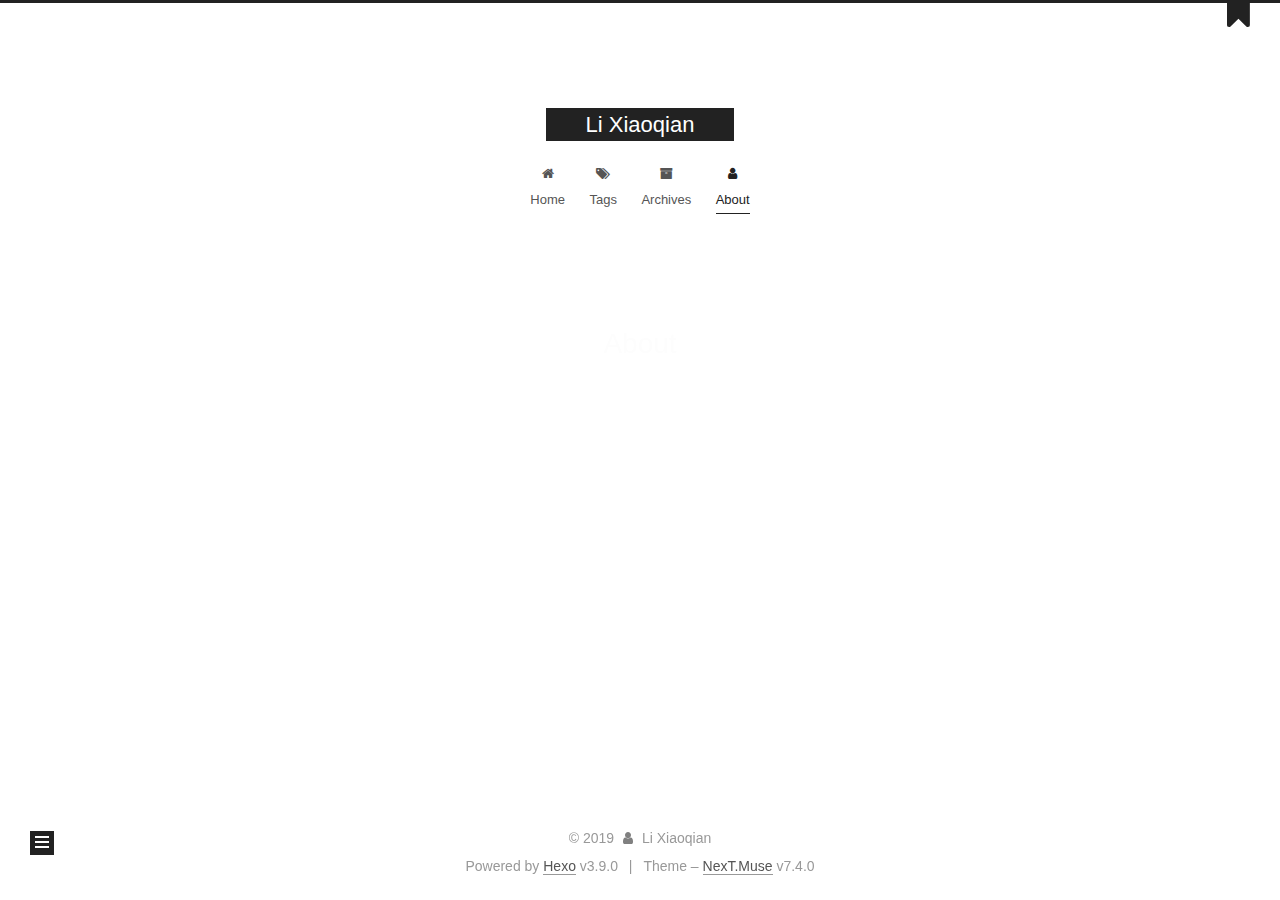
==== commit ae7a7716: "Site updated: 2019-09-15 23:11:02" ====
--- a/about/index.html
+++ b/about/index.html
@@ -60,7 +60,7 @@
 <meta property="og:url" content="http://yoursite.com/about/index.html">
 <meta property="og:site_name" content="Li Xiaoqian">
 <meta property="og:locale" content="en">
-<meta property="og:updated_time" content="2019-09-15T14:30:13.686Z">
+<meta property="og:updated_time" content="2019-09-15T15:10:26.817Z">
 <meta name="twitter:card" content="summary">
 <meta name="twitter:title" content="About">
   <link rel="canonical" href="http://yoursite.com/about/">
@@ -250,7 +250,8 @@
       
       <div class="post-body">
         
-          
+          <center></center>
+
         
       </div>
       
--- a/css/main.css
+++ b/css/main.css
@@ -1772,7 +1772,7 @@
 }
 .links-of-author a::before,
 .links-of-author span.exturl::before {
-  background: #ffba34;
+  background: #fff;
   border-radius: 50%;
   content: ' ';
   display: inline-block;
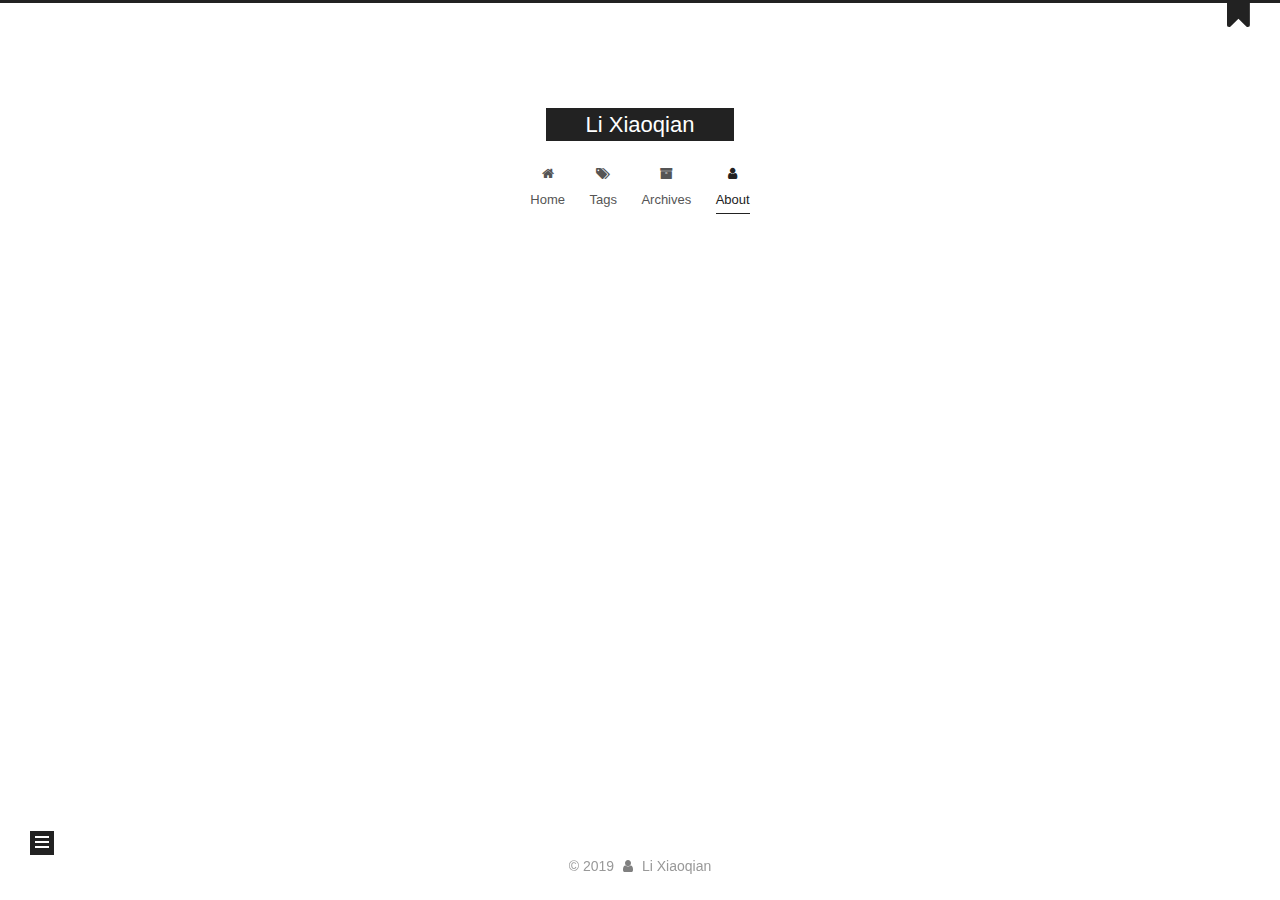
==== commit bbee4988: "Site updated: 2019-09-15 23:36:35" ====
--- a/about/index.html
+++ b/about/index.html
@@ -339,9 +339,11 @@
   </span>
   <span class="author" itemprop="copyrightHolder">Li Xiaoqian</span>
 </div>
+<!--
   <div class="powered-by">Powered by <a href="https://hexo.io" class="theme-link" rel="noopener" target="_blank">Hexo</a> v3.9.0</div>
   <span class="post-meta-divider">|</span>
   <div class="theme-info">Theme – <a href="https://theme-next.org" class="theme-link" rel="noopener" target="_blank">NexT.Muse</a> v7.4.0</div>
+-->
 
         
 
--- a/css/main.css
+++ b/css/main.css
@@ -1772,7 +1772,7 @@
 }
 .links-of-author a::before,
 .links-of-author span.exturl::before {
-  background: #fff;
+  background: #46ee7a;
   border-radius: 50%;
   content: ' ';
   display: inline-block;
